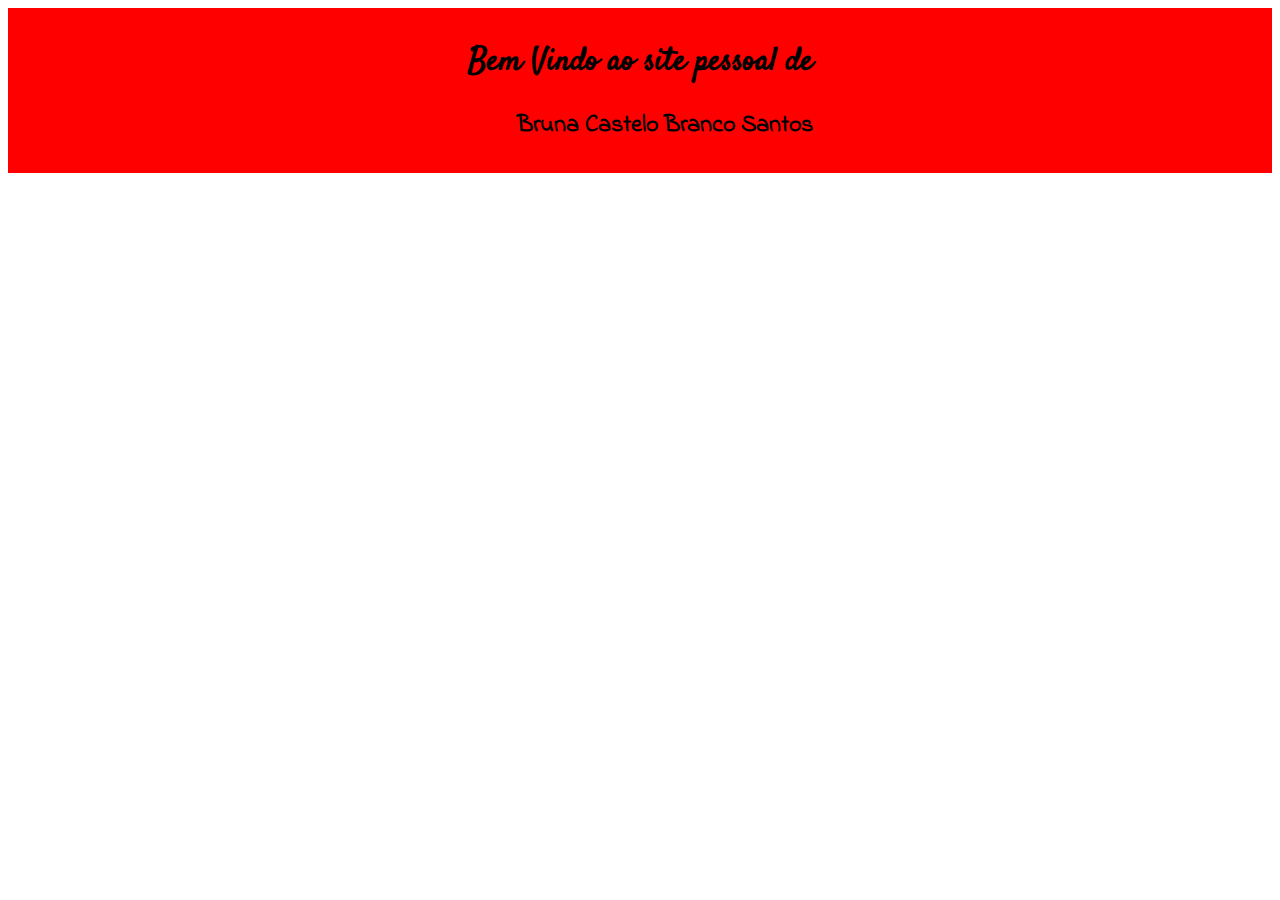
==== Contato.html @ b49db58d "primeiro" ====
﻿<html>
<head>
	<title>Bruna Castelo</title>
	<link rel="stylesheet" href="style.css" />
</head>

<body id="home">
	
	<link href='http://fonts.googleapis.com/css?family=Indie+Flower' rel='stylesheet' type='text/css'>
	<link href='http://fonts.googleapis.com/css?family=Satisfy' rel='stylesheet' type='text/css'>
	
	<div id="cabecalho">
		<p>
			<h1> Bem Vindo ao site pessoal de </h1>
		</p>
		<p>
			<h2> Bruna Castelo Branco Santos </h2>
		</p>
	</div>
	
	<ul id="menu">
		<li><a class="Inicio" href="Index.html">Inicial</a></li>
		<li><a class="Projeto" href="Projeto.html">Projeto</a></li>
		<li><a class="Curriculum" href="Curriculum.html">Curriculum</a></li>
		<li><a class="Contato" href="Contato.html">Contato</a></li>
	</ul>
	
</body>

</html>
---- style.css ----
#cabecalho{
	background: red;
	padding-top: 10px;
	padding-bottom: 10px;
	text-align: center;
}
#cabecalho h1{
	font-family: 'Satisfy', cursive;
}

#cabecalho  h2{
	font-family: 'Indie Flower', cursive;
	padding-left: 50px;
}

ul#menu {
	list-style: none;
}

ul#menu li {
	display: inline;
}

ul#menu li a  {
	text-indent: -9999px;
	display: block;
	height: 98px;
	float: left;
	margin-left: 80px;
}

ul#menu li a.Inicio{
	background: url(img/menu00.png) no-repeat bottom center;
	width: 214px;
}

ul#menu li a.Projeto {
	background: url(img/menu01.png) no-repeat bottom center;
	width: 254px;
}

ul#menu li a.Curriculum {
	background: url(img/menu02.png) no-repeat bottom center;
	width: 254px;
}

ul#menu li a.Contato {
	background: url(img/menu03.png) no-repeat bottom center;
	width: 185px;
}
			
ul#menu li a.Inicio:hover{
	background: url(img/menu00m.png) no-repeat bottom center;
	width: 214px;
}

ul#menu li a.Projeto:hover{
	background: url(img/menu01m.png) no-repeat bottom center;
	width: 254px;
}

ul#menu li a.Curriculum:hover{
	background: url(img/menu02m.png) no-repeat bottom center;
	width: 254px;
}

ul#menu li a.Contato:hover{
	background: url(img/menu03m.png) no-repeat bottom center;
	width: 185px;
}
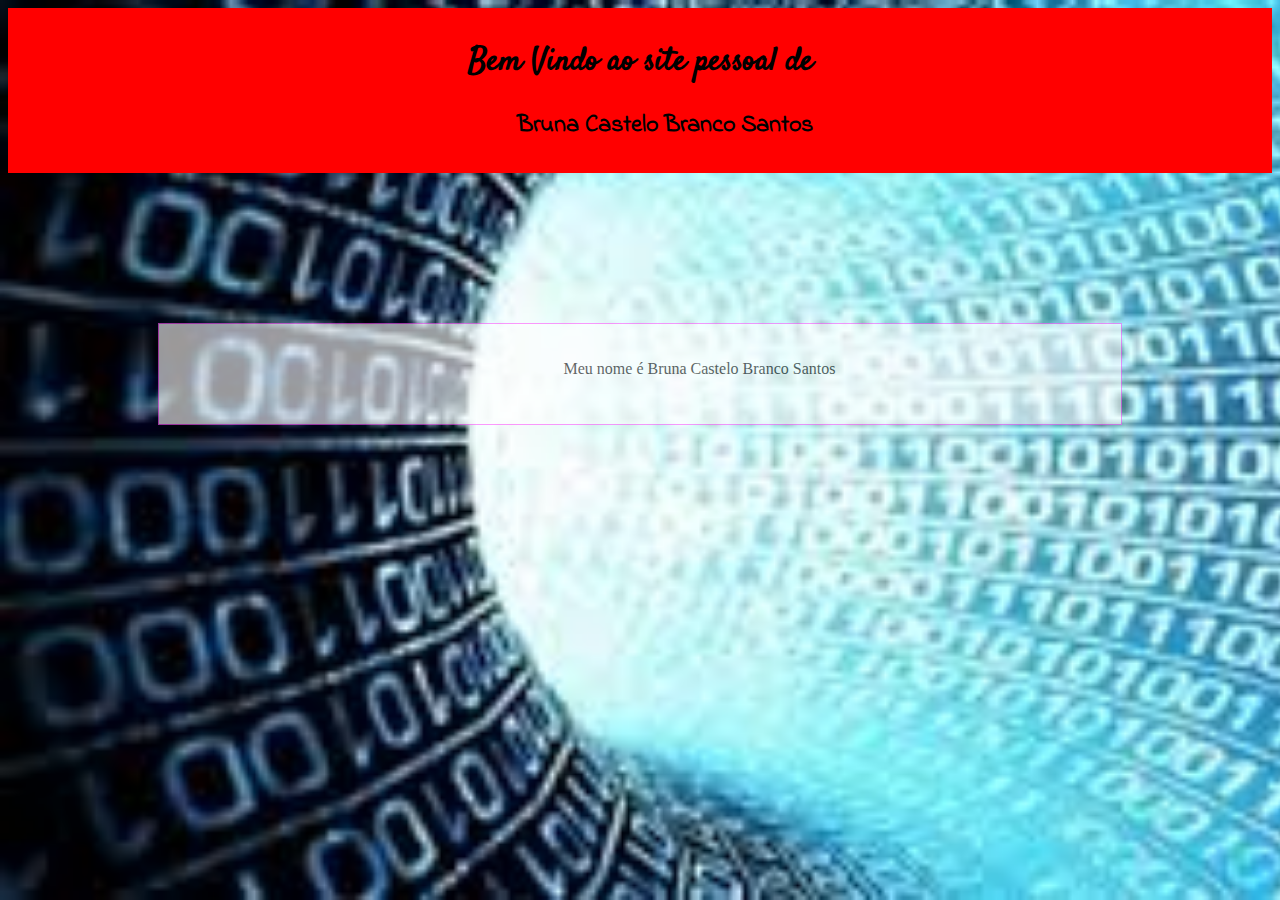
==== commit 2c5143b4: "primeiro" ====
--- a/Contato.html
+++ b/Contato.html
@@ -18,13 +18,19 @@
 		</p>
 	</div>
 	
-	<ul id="menu">
-		<li><a class="Inicio" href="Index.html">Inicial</a></li>
-		<li><a class="Projeto" href="Projeto.html">Projeto</a></li>
-		<li><a class="Curriculum" href="Curriculum.html">Curriculum</a></li>
-		<li><a class="Contato" href="Contato.html">Contato</a></li>
-	</ul>
+	<div id="menu">
+		<ul>
+			<li><a class="Inicio" href="Index.html">Inicial</a></li>
+			<li><a class="Projeto" href="Projeto.html">Projeto</a></li>
+			<li><a class="Curriculum" href="Curriculum.html">Curriculum</a></li>
+			<li><a class="Contato" href="Contato.html">Contato</a></li>
+		</ul>
+	</div>
 	
+	<div id="transbox">
+	<p>Meu nome é Bruna Castelo Branco Santos</p>
+	</div>
+
 </body>
 
 </html>--- a/style.css
+++ b/style.css
@@ -1,3 +1,24 @@
+#home{
+	background: url('img/fundo.jpg') repeat;
+    background-size: cover;    
+}
+
+#transbox {
+    margin: 150px;
+    background-color: #ffffff;
+	box-sizing:border-box;
+	padding-top: 20px;
+	padding-left: 35px;
+	padding-right: 35px;
+	padding-bottom: 30px;
+	border: 1px solid #ff56fb;
+    opacity: 0.6;
+    filter: alpha(opacity=60); /* For IE8 and earlier */
+	text-align: center;
+}
+
+
+
 #cabecalho{
 	background: red;
 	padding-top: 10px;
@@ -13,15 +34,15 @@
 	padding-left: 50px;
 }
 
-ul#menu {
+#menu ul {
 	list-style: none;
 }
 
-ul#menu li {
+#menu ul li {
 	display: inline;
 }
 
-ul#menu li a  {
+#menu ul li a  {
 	text-indent: -9999px;
 	display: block;
 	height: 98px;
@@ -29,42 +50,42 @@
 	margin-left: 80px;
 }
 
-ul#menu li a.Inicio{
+#menu ul li a.Inicio{
 	background: url(img/menu00.png) no-repeat bottom center;
 	width: 214px;
 }
 
-ul#menu li a.Projeto {
+#menu ul li a.Projeto {
 	background: url(img/menu01.png) no-repeat bottom center;
 	width: 254px;
 }
 
-ul#menu li a.Curriculum {
+#menu ul li a.Curriculum {
 	background: url(img/menu02.png) no-repeat bottom center;
 	width: 254px;
 }
 
-ul#menu li a.Contato {
+#menu ul li a.Contato {
 	background: url(img/menu03.png) no-repeat bottom center;
 	width: 185px;
 }
 			
-ul#menu li a.Inicio:hover{
+#menu ul li a.Inicio:hover{
 	background: url(img/menu00m.png) no-repeat bottom center;
 	width: 214px;
 }
 
-ul#menu li a.Projeto:hover{
+#menu ul li a.Projeto:hover{
 	background: url(img/menu01m.png) no-repeat bottom center;
 	width: 254px;
 }
 
-ul#menu li a.Curriculum:hover{
+#menu ul li a.Curriculum:hover{
 	background: url(img/menu02m.png) no-repeat bottom center;
 	width: 254px;
 }
 
-ul#menu li a.Contato:hover{
+#menu ul li a.Contato:hover{
 	background: url(img/menu03m.png) no-repeat bottom center;
 	width: 185px;
 }
